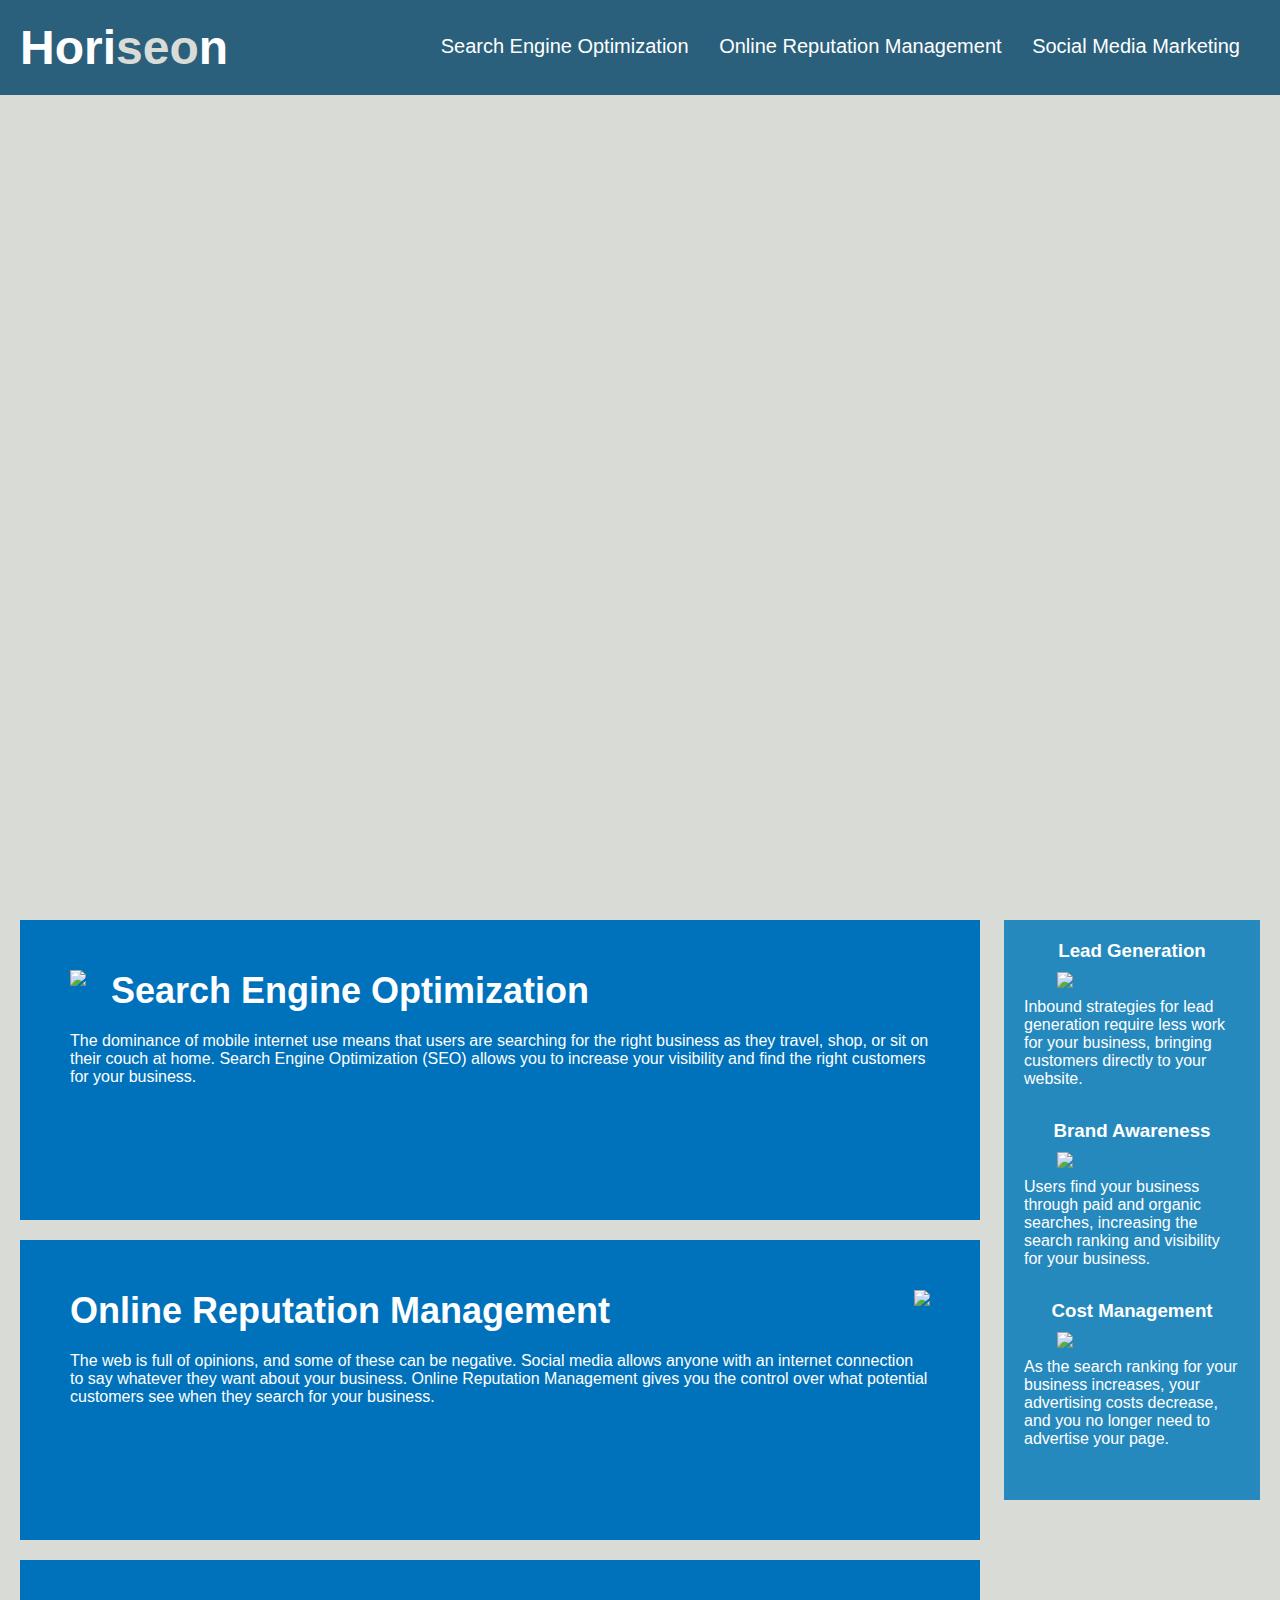
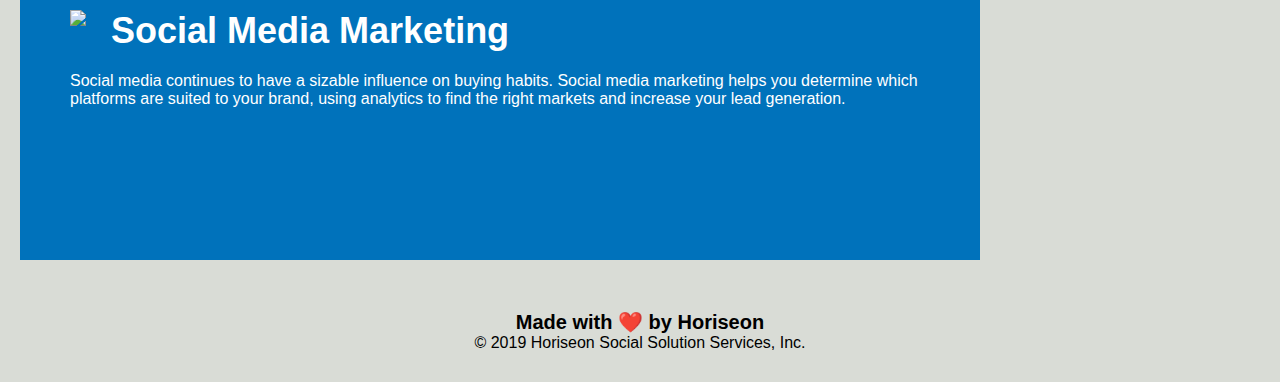
==== assets/index.html @ 2b9c5444 "updated html" ====
<!DOCTYPE html>
<html lang="en-us">

<head>
    <meta charset="UTF-8" />
    <link rel="stylesheet" href="../assets/css/style.css">
    
    <title>Horiseon</title>
</head>

<body>
    <div class="header">
        <h1>Hori<span class="seo">seo</span>n</h1>
        <div>
            <ul>
                <li>
                    <a href="#search-engine-optimization">Search Engine Optimization</a>
                </li>
                <li>
                    <a href="#online-reputation-management">Online Reputation Management</a>
                </li>
                <li>
                    <a href="#social-media-marketing">Social Media Marketing</a>
                </li>
            </ul>
        </div>
    </div>
    <div class="hero"></div>
    <div class="content">
        <div class="search-engine-optimization">
            <img src="./assets/images/search-engine-optimization.jpg" class="float-left" />
            <h2>Search Engine Optimization</h2>
            <p>
                The dominance of mobile internet use means that users are searching for the right business as they travel, shop, or sit on their couch at home. Search Engine Optimization (SEO) allows you to increase your visibility and find the right customers for your business.
            </p>
        </div>
        <div id="online-reputation-management" class="online-reputation-management">
            <img src="./assets/images/online-reputation-management.jpg" class="float-right" />
            <h2>Online Reputation Management</h2>
            <p>
                The web is full of opinions, and some of these can be negative. Social media allows anyone with an internet connection to say whatever they want about your business. Online Reputation Management gives you the control over what potential customers see when they search for your business.
            </p>
        </div>
        <div id="social-media-marketing" class="social-media-marketing">
            <img src="./assets/images/social-media-marketing.jpg" class="float-left" />
            <h2>Social Media Marketing</h2>
            <p>
                Social media continues to have a sizable influence on buying habits. Social media marketing helps you determine which platforms are suited to your brand, using analytics to find the right markets and increase your lead generation.
            </p>
        </div>
    </div>
    <div class="benefits">
        <div class="benefit-lead">
            <h3>Lead Generation</h3>
            <img src="./assets/images/lead-generation.png" />
            <p>
                Inbound strategies for lead generation require less work for your business, bringing customers directly to your website.
            </p>
        </div>
        <div class="benefit-brand">
            <h3>Brand Awareness</h3>
            <img src="./assets/images/brand-awareness.png" />
            <p>
                Users find your business through paid and organic searches, increasing the search ranking and visibility for your business.
            </p>
        </div>
        <div class="benefit-cost">
            <h3>Cost Management</h3>
            <img src="./assets/images/cost-management.png"></img>
            <p>
                As the search ranking for your business increases, your advertising costs decrease, and you no longer need to advertise your page.
            </p>
        </div>
    </div>
    <div class="footer">
        <h2>Made with ❤️️ by Horiseon</h2>
        <p>
            &copy; 2019 Horiseon Social Solution Services, Inc.
        </p>
    </div>
</body>

</html>
---- assets/css/style.css ----
* {
    box-sizing: border-box;
    padding: 0;
    margin: 0;
}

body {
    background-color: #d9dcd6;
}

.header {
    padding: 20px;
    font-family: 'Trebuchet MS', 'Lucida Sans Unicode', 'Lucida Grande', 'Lucida Sans', Arial, sans-serif;
    background-color: #2a607c;
    color: #ffffff;
}

.header h1 {
    display: inline-block;
    font-size: 48px;
}

.header h1 .seo {
    color: #d9dcd6;
}

.header div {
    padding-top: 15px;
    margin-right: 20px;
    float: right;
    font-family: 'Gill Sans', 'Gill Sans MT', Calibri, 'Trebuchet MS', sans-serif;
    font-size: 20px;
}

.header div ul {
    list-style-type: none;
}

.header div ul li {
    display: inline-block;
    margin-left: 25px;
}

a {
    color: #ffffff;
    text-decoration: none;
}

p {
    font-size: 16px;
}

.hero {
    height: 800px;
    width: 100%;
    margin-bottom: 25px;
    background-image: url("../images/digital-marketing-meeting.jpg");
    background-size: cover;
    background-position: center;
}

.float-left {
    float: left;
    margin-right: 25px;
}

.float-right {
    float: right;
    margin-left: 25px;
}

.content {
    width: 75%;
    display: inline-block;
    margin-left: 20px;
}

.benefits {
    margin-right: 20px;
    padding: 20px;
    clear: both;
    float: right;
    width: 20%;
    height: 100%;
    font-family: 'Gill Sans', 'Gill Sans MT', Calibri, 'Trebuchet MS', sans-serif;
    background-color: #2589bd;
}

.benefit-lead {
    margin-bottom: 32px;
    color: #ffffff;
}

.benefit-brand {
    margin-bottom: 32px;
    color: #ffffff;
}

.benefit-cost {
    margin-bottom: 32px;
    color: #ffffff;
}

.benefit-lead h3 {
    margin-bottom: 10px;
    text-align: center;
}

.benefit-brand h3 {
    margin-bottom: 10px;
    text-align: center;
}

.benefit-cost h3 {
    margin-bottom: 10px;
    text-align: center;
}

.benefit-lead img {
    display: block;
    margin: 10px auto;
    max-width: 150px;
}

.benefit-brand img {
    display: block;
    margin: 10px auto;
    max-width: 150px;
}

.benefit-cost img {
    display: block;
    margin: 10px auto;
    max-width: 150px;
}

.search-engine-optimization {
    margin-bottom: 20px;
    padding: 50px;
    height: 300px;
    font-family: 'Gill Sans', 'Gill Sans MT', Calibri, 'Trebuchet MS', sans-serif;
    background-color: #0072bb;
    color: #ffffff;
}

.online-reputation-management {
    margin-bottom: 20px;
    padding: 50px;
    height: 300px;
    font-family: 'Gill Sans', 'Gill Sans MT', Calibri, 'Trebuchet MS', sans-serif;
    background-color: #0072bb;
    color: #ffffff;
}

.social-media-marketing {
    margin-bottom: 20px;
    padding: 50px;
    height: 300px;
    font-family: 'Gill Sans', 'Gill Sans MT', Calibri, 'Trebuchet MS', sans-serif;
    background-color: #0072bb;
    color: #ffffff;
}

.search-engine-optimization img {
    max-height: 200px;
}

.online-reputation-management img {
    max-height: 200px;
}

.social-media-marketing img {
    max-height: 200px;
}

.search-engine-optimization h2 {
    margin-bottom: 20px;
    font-size: 36px;
}

.online-reputation-management h2 {
    margin-bottom: 20px;
    font-size: 36px;
}

.social-media-marketing h2 {
    margin-bottom: 20px;
    font-size: 36px;
}

.footer {
    padding: 30px;
    clear: both;
    font-family: 'Trebuchet MS', 'Lucida Sans Unicode', 'Lucida Grande', 'Lucida Sans', Arial, sans-serif;
    text-align: center;
}

.footer h2 {
    font-size: 20px;
}
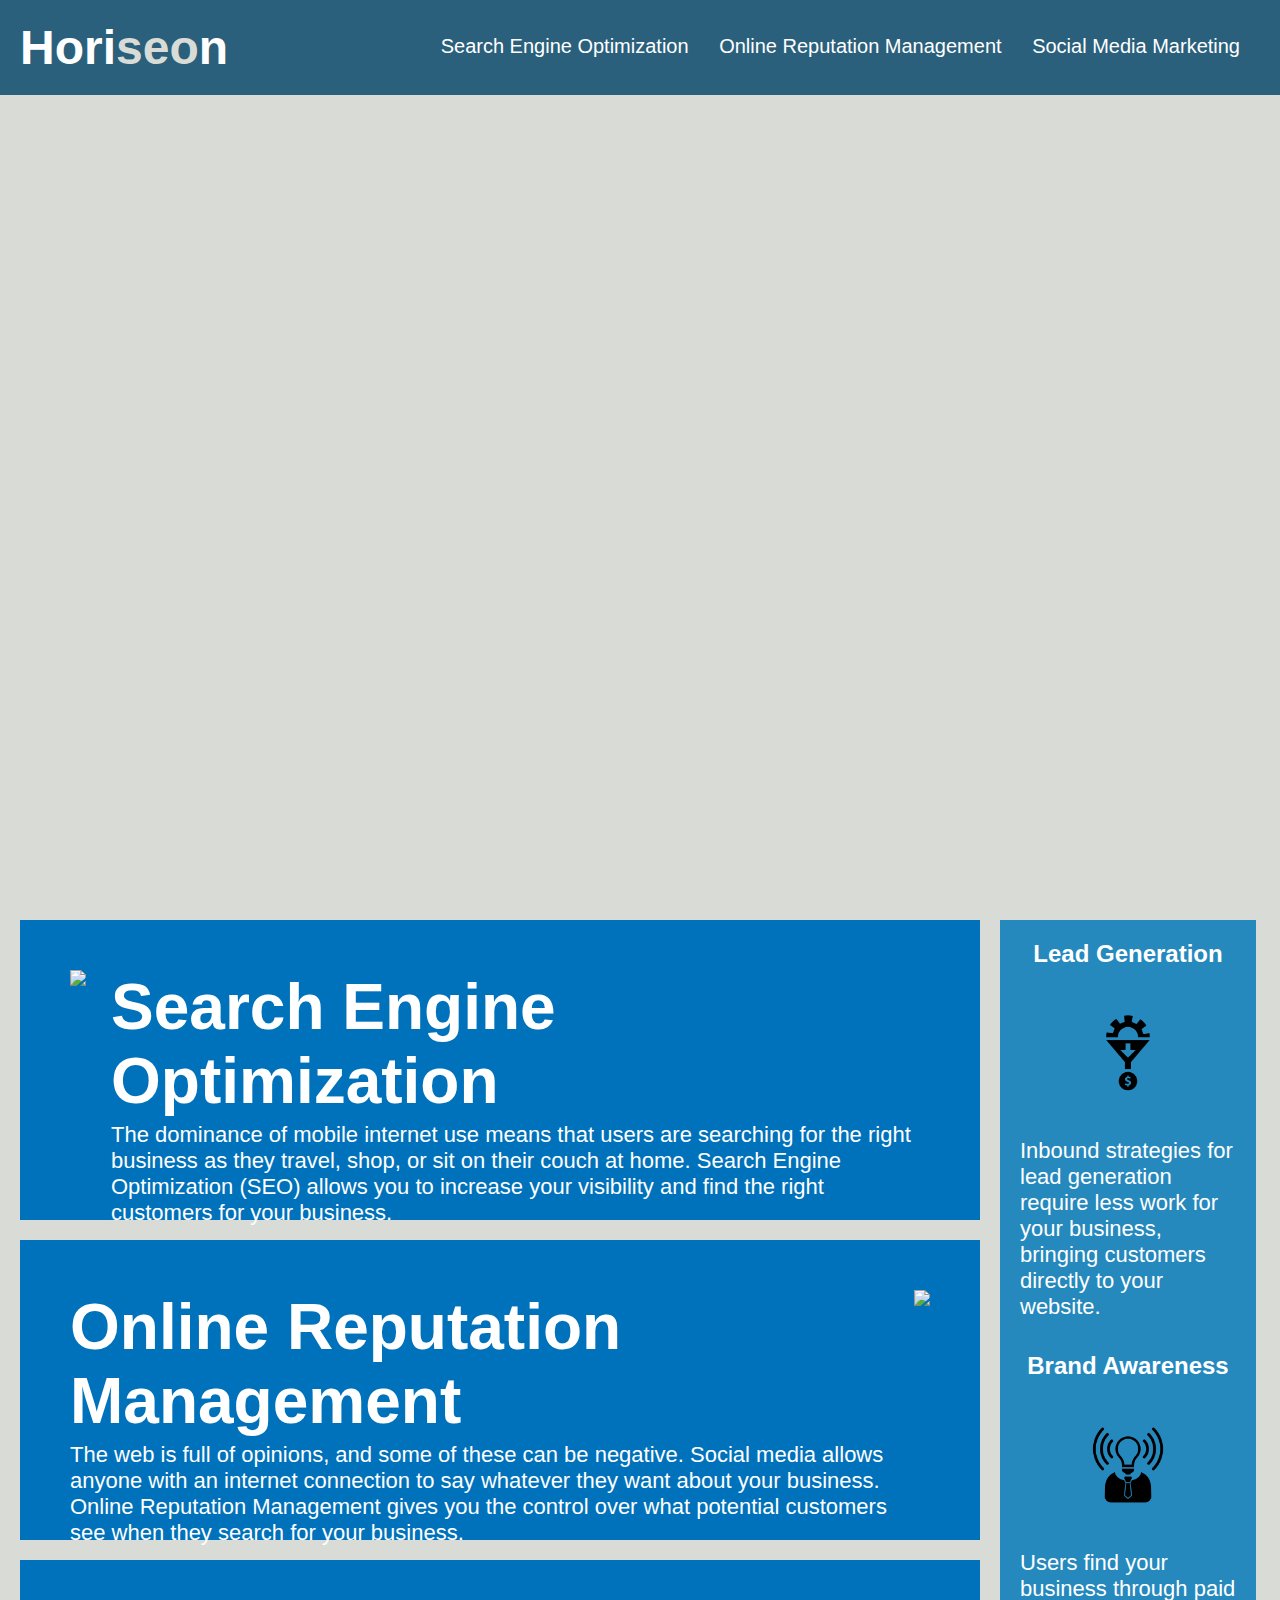
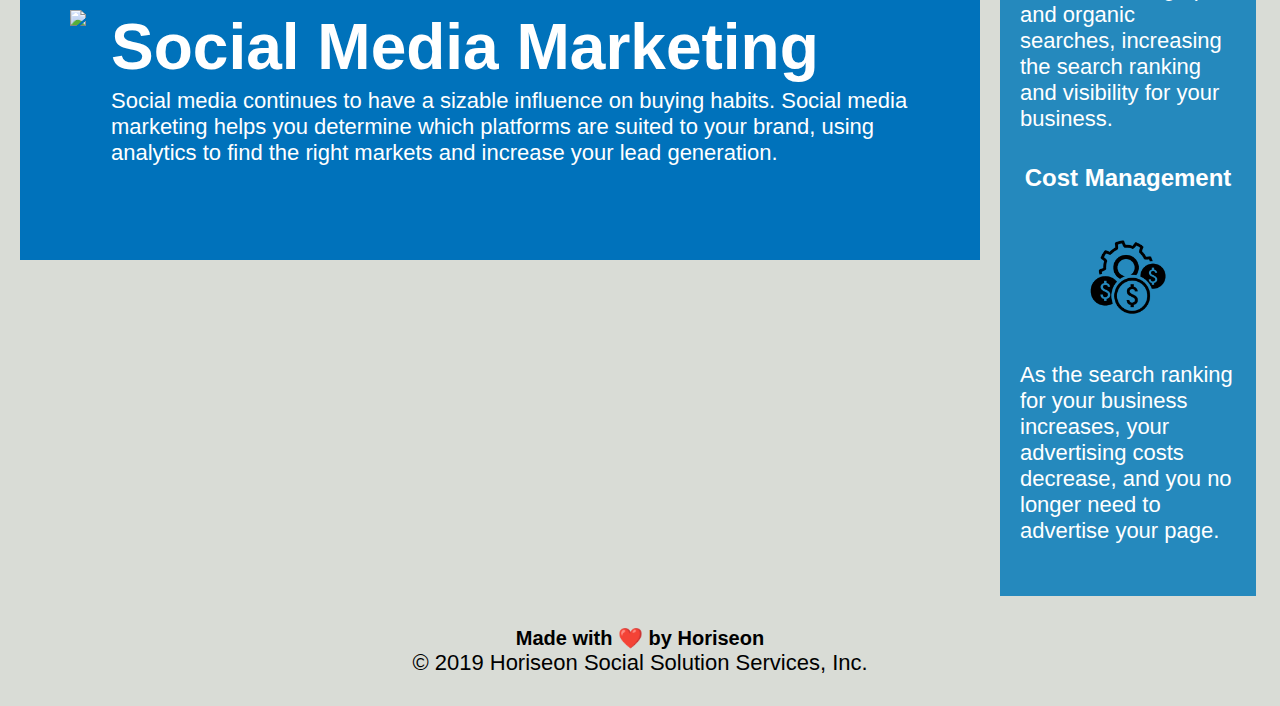
==== commit 7e499fbb: "turn in Homework" ====
--- a/assets/index.html
+++ b/assets/index.html
@@ -26,51 +26,74 @@
         </div>
     </div>
     <div class="hero"></div>
+    <div class="row">
     <div class="content">
-        <div class="search-engine-optimization">
-            <img src="./assets/images/search-engine-optimization.jpg" class="float-left" />
-            <h2>Search Engine Optimization</h2>
+        <div id="search-engine-optimization" class="search-engine-optimization">
+            
+<div class="row">
+            <div class="column"> 
+          <img src="../assets/images/search-engine-optimization.jpg" class="float-left" />
+           </div>
+            <div class="column"> 
+                     <h1>Search Engine Optimization</h1>
+                     
             <p>
                 The dominance of mobile internet use means that users are searching for the right business as they travel, shop, or sit on their couch at home. Search Engine Optimization (SEO) allows you to increase your visibility and find the right customers for your business.
             </p>
+        </div> 
         </div>
+        </div>   
         <div id="online-reputation-management" class="online-reputation-management">
-            <img src="./assets/images/online-reputation-management.jpg" class="float-right" />
-            <h2>Online Reputation Management</h2>
+            <div class="row">
+            <div class="column">
+            <h1>Online Reputation Management</h1>
             <p>
                 The web is full of opinions, and some of these can be negative. Social media allows anyone with an internet connection to say whatever they want about your business. Online Reputation Management gives you the control over what potential customers see when they search for your business.
             </p>
+            </div>
+            <div class="column"> 
+                <img src="../assets/images/online-reputation-management.jpg" class="float-right" />
+            </div>
+            </div>
         </div>
         <div id="social-media-marketing" class="social-media-marketing">
-            <img src="./assets/images/social-media-marketing.jpg" class="float-left" />
-            <h2>Social Media Marketing</h2>
+            <div class="row">
+            <div class="column"> 
+            <img src="../assets/images/social-media-marketing.jpg" class="float-left" />
+            </div>
+            <div class="column">
+
+            <h1>Social Media Marketing</h1>
             <p>
                 Social media continues to have a sizable influence on buying habits. Social media marketing helps you determine which platforms are suited to your brand, using analytics to find the right markets and increase your lead generation.
             </p>
+            </div>
+            </div>
         </div>
     </div>
     <div class="benefits">
         <div class="benefit-lead">
-            <h3>Lead Generation</h3>
-            <img src="./assets/images/lead-generation.png" />
+            <h2>Lead Generation</h2>
+            <img src="../assets/images/lead-generation.png" />
             <p>
                 Inbound strategies for lead generation require less work for your business, bringing customers directly to your website.
             </p>
         </div>
         <div class="benefit-brand">
-            <h3>Brand Awareness</h3>
-            <img src="./assets/images/brand-awareness.png" />
+            <h2>Brand Awareness</h2>
+            <img src="../assets/images/brand-awareness.png" />
             <p>
                 Users find your business through paid and organic searches, increasing the search ranking and visibility for your business.
             </p>
         </div>
         <div class="benefit-cost">
-            <h3>Cost Management</h3>
-            <img src="./assets/images/cost-management.png"></img>
+            <h2>Cost Management</h2>
+            <img src="../assets/images/cost-management.png"></img>
             <p>
                 As the search ranking for your business increases, your advertising costs decrease, and you no longer need to advertise your page.
             </p>
         </div>
+    </div>
     </div>
     <div class="footer">
         <h2>Made with ❤️️ by Horiseon</h2>
--- a/assets/css/style.css
+++ b/assets/css/style.css
@@ -1,4 +1,5 @@
-* {
+
+*{
     box-sizing: border-box;
     padding: 0;
     margin: 0;
@@ -17,7 +18,8 @@
 
 .header h1 {
     display: inline-block;
-    font-size: 48px;
+    font-size: 48px; 
+
 }
 
 .header h1 .seo {
@@ -47,7 +49,7 @@
 }
 
 p {
-    font-size: 16px;
+    font-size: 22px;
 }
 
 .hero {
@@ -73,7 +75,13 @@
     width: 75%;
     display: inline-block;
     margin-left: 20px;
-}
+    margin-right: 20px;
+}
+.content h1{
+    font-size: 64px;
+    padding-bottom: 4px;
+}
+
 
 .benefits {
     margin-right: 20px;
@@ -101,17 +109,17 @@
     color: #ffffff;
 }
 
-.benefit-lead h3 {
+.benefit-lead h2 {
     margin-bottom: 10px;
     text-align: center;
 }
 
-.benefit-brand h3 {
+.benefit-brand h2 {
     margin-bottom: 10px;
     text-align: center;
 }
 
-.benefit-cost h3 {
+.benefit-cost h2 {
     margin-bottom: 10px;
     text-align: center;
 }
@@ -198,3 +206,7 @@
 .footer h2 {
     font-size: 20px;
 }
+
+.row {
+    display: flex;
+}
